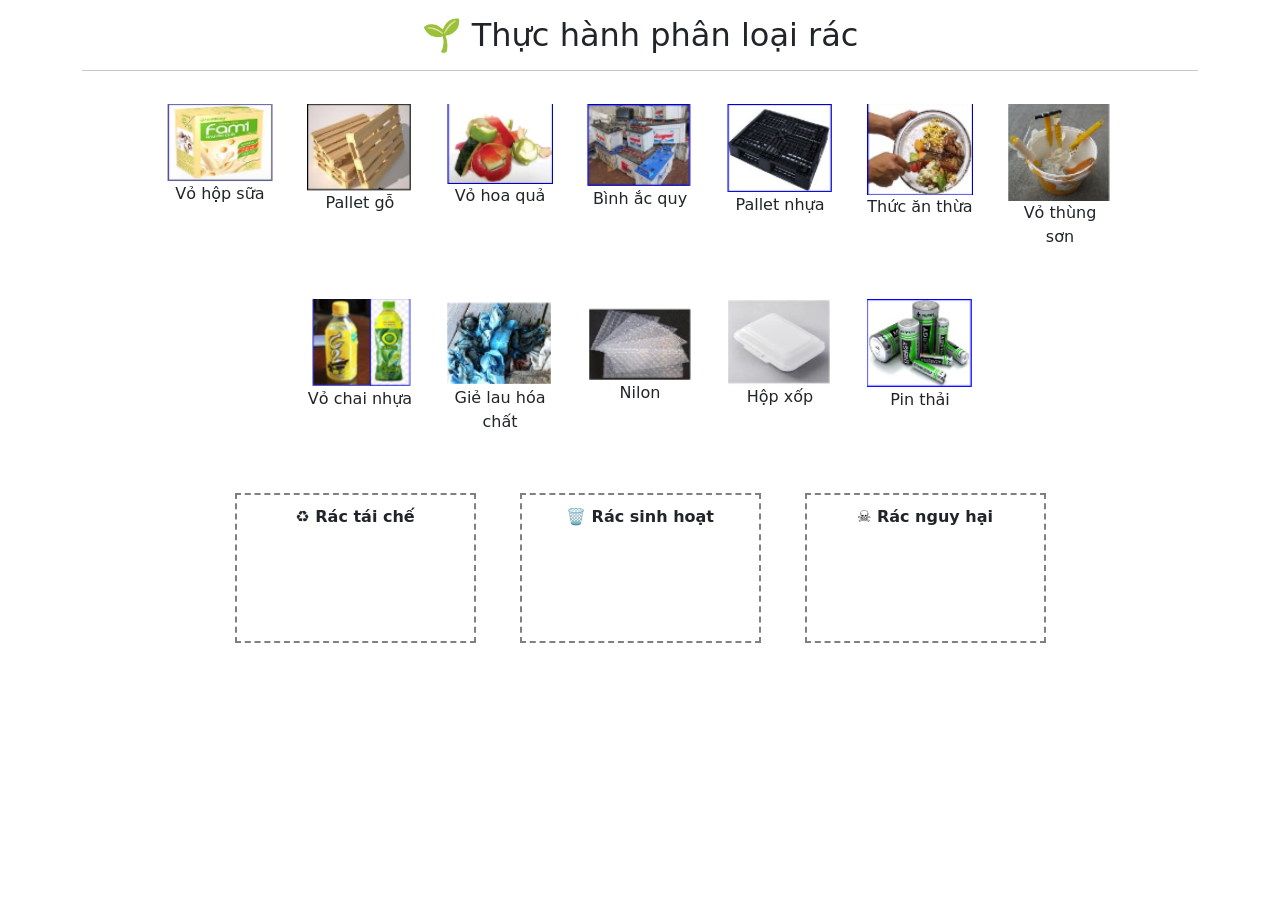
==== index.html @ 9d5d7d84 "test" ====
<!DOCTYPE html>
<html>
<head>
<meta charset="UTF-8">
<title>Phân loại rác</title>

<link href="https://cdn.jsdelivr.net/npm/bootstrap@5.3.0/dist/css/bootstrap.min.css" rel="stylesheet">
<link rel="stylesheet" href="/style.css">

</head>

<body class="container text-center">

<h2 class="mt-3">🌱 Thực hành phân loại rác</h2>

<!-- ✅ Nút check (ẩn ban đầu) -->
<button id="checkBtn" class="btn btn-primary mt-3" style="display:none;">
    ✅ Kiểm tra
</button>

<hr>

<!-- ✅ DANH SÁCH ẢNH -->
<div id="images" class="d-flex flex-wrap justify-content-center mt-3">

    <!-- ✅ DANH SÁCH FULL 12 ẢNH -->

    <div class="item" draggable="true" data-name="fami.jpg">
        <img src="/images/fami.jpg">
        <p>Vỏ hộp sữa</p>
    </div>

    <div class="item" draggable="true" data-name="pallet_go.jpg">
        <img src="/images/pallet_go.jpg">
        <p>Pallet gỗ</p>
    </div>

    <div class="item" draggable="true" data-name="vo_hoa_qua.jpg">
        <img src="/images/vo_hoa_qua.jpg">
        <p>Vỏ hoa quả</p>
    </div>

    <div class="item" draggable="true" data-name="ac_quy.jpg">
        <img src="/images/ac_quy.jpg">
        <p>Bình ắc quy</p>
    </div>

    <div class="item" draggable="true" data-name="pallet_nhua.jpg">
        <img src="/images/pallet_nhua.jpg">
        <p>Pallet nhựa</p>
    </div>

    <div class="item" draggable="true" data-name="thuc_an.jpg">
        <img src="/images/thuc_an.jpg">
        <p>Thức ăn thừa</p>
    </div>

    <div class="item" draggable="true" data-name="son.jpg">
        <img src="/images/son.jpg">
        <p>Vỏ thùng sơn</p>
    </div>

    <div class="item" draggable="true" data-name="chai_nhua.jpg">
        <img src="/images/chai_nhua.jpg">
        <p>Vỏ chai nhựa</p>
    </div>

    <div class="item" draggable="true" data-name="rac_hoa_chat.jpg">
        <img src="/images/rac_hoa_chat.jpg">
        <p>Giẻ lau hóa chất</p>
    </div>

    <div class="item" draggable="true" data-name="nilon.jpg">
        <img src="/images/nilon.jpg">
        <p>Nilon</p>
    </div>

    <div class="item" draggable="true" data-name="hop_xop.jpg">
        <img src="/images/hop_xop.jpg">
        <p>Hộp xốp</p>
    </div>

    <div class="item" draggable="true" data-name="pin.jpg">
        <img src="/images/pin.jpg">
        <p>Pin thải</p>
    </div>

</div>
<div class="row mt-3 justify-content-center">
    <div class="col-3">
        <div class="box" data-type="recycle">♻️ Rác tái chế</div>
    </div>

    <div class="col-3">
        <div class="box" data-type="organic">🗑️ Rác sinh hoạt</div>
    </div>

    <div class="col-3">
        <div class="box" data-type="hazard">☠️ Rác nguy hại</div>
    </div>
</div>

<!-- ✅ POPUP KẾT QUẢ -->
<div class="modal fade" id="resultModal" tabindex="-1">
  <div class="modal-dialog">
    <div class="modal-content">

      <div class="modal-header">
        <h5 class="modal-title">Kết quả</h5>
        <button type="button" class="btn-close" data-bs-dismiss="modal"></button>
      </div>

      <div class="modal-body text-center">
        <h3 id="resultText"></h3>
      </div>

      <div class="modal-footer">
        <button class="btn btn-secondary" data-bs-dismiss="modal">Đóng</button>
      </div>

    </div>
  </div>
</div>

<!-- ✅ JS Bootstrap -->
<script src="https://cdn.jsdelivr.net/npm/bootstrap@5.3.0/dist/js/bootstrap.bundle.min.js"></script>

<script src="/script.js"></script>

</body>
</html>
---- style.css ----
.item {
    width: 120px;
    margin: 10px;
    padding: 5px;
    border: 2px solid transparent;
    cursor: grab;
}

.item img {
    width: 100%;
}

.box {
    border: 2px dashed gray;
    min-height: 150px;
    padding: 10px;
    margin: 10px;
    font-weight: bold;
}
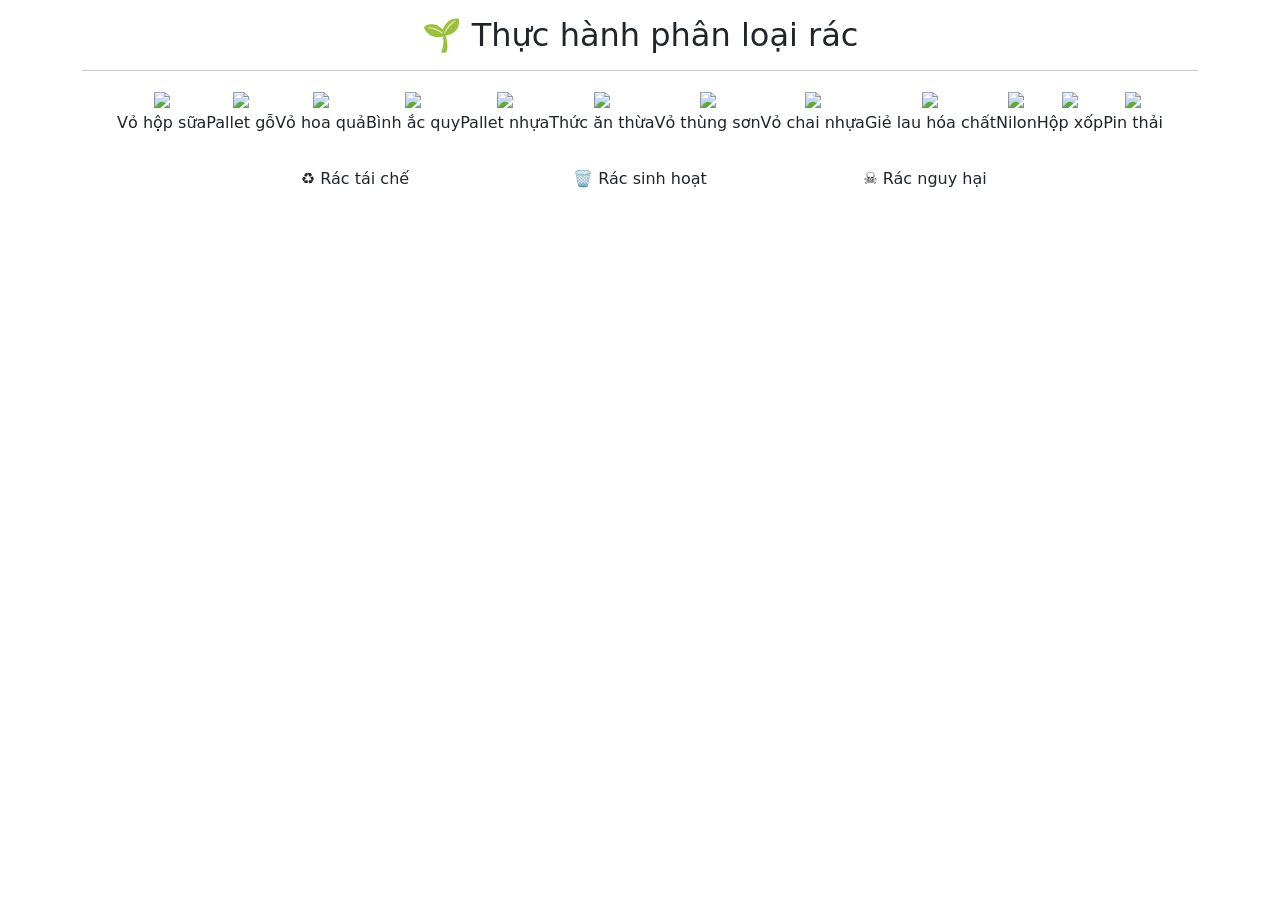
==== commit 2eb8a60e: "update" ====
--- a/index.html
+++ b/index.html
@@ -5,7 +5,10 @@
 <title>Phân loại rác</title>
 
 <link href="https://cdn.jsdelivr.net/npm/bootstrap@5.3.0/dist/css/bootstrap.min.css" rel="stylesheet">
-<link rel="stylesheet" href="/style.css">
+
+<base href="/ten-repo/">
+
+<link rel="stylesheet" href="style.css">
 
 </head>
 
@@ -26,62 +29,62 @@
     <!-- ✅ DANH SÁCH FULL 12 ẢNH -->
 
     <div class="item" draggable="true" data-name="fami.jpg">
-        <img src="/images/fami.jpg">
+        <img src="images/fami.jpg">
         <p>Vỏ hộp sữa</p>
     </div>
 
     <div class="item" draggable="true" data-name="pallet_go.jpg">
-        <img src="/images/pallet_go.jpg">
+        <img src="images/pallet_go.jpg">
         <p>Pallet gỗ</p>
     </div>
 
     <div class="item" draggable="true" data-name="vo_hoa_qua.jpg">
-        <img src="/images/vo_hoa_qua.jpg">
+        <img src="images/vo_hoa_qua.jpg">
         <p>Vỏ hoa quả</p>
     </div>
 
     <div class="item" draggable="true" data-name="ac_quy.jpg">
-        <img src="/images/ac_quy.jpg">
+        <img src="images/ac_quy.jpg">
         <p>Bình ắc quy</p>
     </div>
 
     <div class="item" draggable="true" data-name="pallet_nhua.jpg">
-        <img src="/images/pallet_nhua.jpg">
+        <img src="images/pallet_nhua.jpg">
         <p>Pallet nhựa</p>
     </div>
 
     <div class="item" draggable="true" data-name="thuc_an.jpg">
-        <img src="/images/thuc_an.jpg">
+        <img src="images/thuc_an.jpg">
         <p>Thức ăn thừa</p>
     </div>
 
     <div class="item" draggable="true" data-name="son.jpg">
-        <img src="/images/son.jpg">
+        <img src="images/son.jpg">
         <p>Vỏ thùng sơn</p>
     </div>
 
     <div class="item" draggable="true" data-name="chai_nhua.jpg">
-        <img src="/images/chai_nhua.jpg">
+        <img src="images/chai_nhua.jpg">
         <p>Vỏ chai nhựa</p>
     </div>
 
     <div class="item" draggable="true" data-name="rac_hoa_chat.jpg">
-        <img src="/images/rac_hoa_chat.jpg">
+        <img src="images/rac_hoa_chat.jpg">
         <p>Giẻ lau hóa chất</p>
     </div>
 
     <div class="item" draggable="true" data-name="nilon.jpg">
-        <img src="/images/nilon.jpg">
+        <img src="images/nilon.jpg">
         <p>Nilon</p>
     </div>
 
     <div class="item" draggable="true" data-name="hop_xop.jpg">
-        <img src="/images/hop_xop.jpg">
+        <img src="images/hop_xop.jpg">
         <p>Hộp xốp</p>
     </div>
 
     <div class="item" draggable="true" data-name="pin.jpg">
-        <img src="/images/pin.jpg">
+        <img src="images/pin.jpg">
         <p>Pin thải</p>
     </div>
 
@@ -125,7 +128,7 @@
 <!-- ✅ JS Bootstrap -->
 <script src="https://cdn.jsdelivr.net/npm/bootstrap@5.3.0/dist/js/bootstrap.bundle.min.js"></script>
 
-<script src="/script.js"></script>
+<script src="script.js"></script>
 
 </body>
 </html>
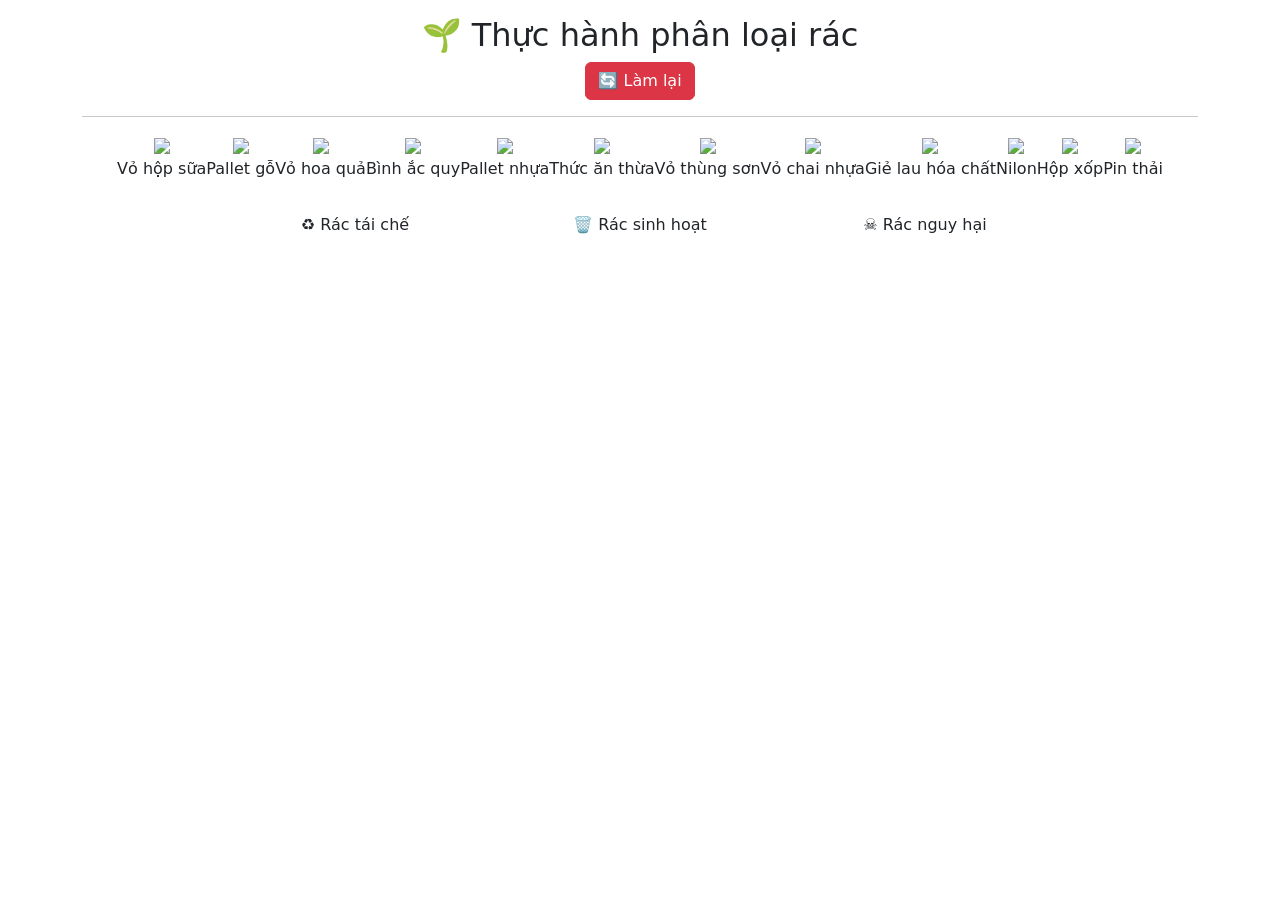
==== commit 283777b0: "update" ====
--- a/index.html
+++ b/index.html
@@ -1,134 +1,139 @@
 <!DOCTYPE html>
 <html>
+
 <head>
-<meta charset="UTF-8">
-<title>Phân loại rác</title>
+    <meta charset="UTF-8">
+    <title>Phân loại rác</title>
 
-<link href="https://cdn.jsdelivr.net/npm/bootstrap@5.3.0/dist/css/bootstrap.min.css" rel="stylesheet">
+    <link href="https://cdn.jsdelivr.net/npm/bootstrap@5.3.0/dist/css/bootstrap.min.css" rel="stylesheet">
 
-<base href="/ten-repo/">
+    <base href="/phan_loai_rac/">
 
-<link rel="stylesheet" href="style.css">
+    <link rel="stylesheet" href="style.css">
 
 </head>
 
 <body class="container text-center">
 
-<h2 class="mt-3">🌱 Thực hành phân loại rác</h2>
+    <h2 class="mt-3">🌱 Thực hành phân loại rác</h2>
 
-<!-- ✅ Nút check (ẩn ban đầu) -->
-<button id="checkBtn" class="btn btn-primary mt-3" style="display:none;">
-    ✅ Kiểm tra
-</button>
+    <!-- ✅ Nút check (ẩn ban đầu) -->
+    <button id="checkBtn" class="btn btn-primary mt-3" style="display:none;">
+        ✅ Kiểm tra
+    </button>
+    <button id="resetBtn" class="btn btn-danger">
+        🔄 Làm lại
+    </button>
 
-<hr>
+    <hr>
 
-<!-- ✅ DANH SÁCH ẢNH -->
-<div id="images" class="d-flex flex-wrap justify-content-center mt-3">
+    <!-- ✅ DANH SÁCH ẢNH -->
+    <div id="images" class="d-flex flex-wrap justify-content-center mt-3">
 
-    <!-- ✅ DANH SÁCH FULL 12 ẢNH -->
+        <!-- ✅ DANH SÁCH FULL 12 ẢNH -->
 
-    <div class="item" draggable="true" data-name="fami.jpg">
-        <img src="images/fami.jpg">
-        <p>Vỏ hộp sữa</p>
+        <div class="item" draggable="true" data-name="fami.jpg">
+            <img src="/phan_loai_rac/images/fami.jpg">
+            <p>Vỏ hộp sữa</p>
+        </div>
+
+        <div class="item" draggable="true" data-name="pallet_go.jpg">
+            <img src="/phan_loai_rac/images/pallet_go.jpg">
+            <p>Pallet gỗ</p>
+        </div>
+
+        <div class="item" draggable="true" data-name="vo_hoa_qua.jpg">
+            <img src="/phan_loai_rac/images/vo_hoa_qua.jpg">
+            <p>Vỏ hoa quả</p>
+        </div>
+
+        <div class="item" draggable="true" data-name="ac_quy.jpg">
+            <img src="/phan_loai_rac/images/ac_quy.jpg">
+            <p>Bình ắc quy</p>
+        </div>
+
+        <div class="item" draggable="true" data-name="pallet_nhua.jpg">
+            <img src="/phan_loai_rac/images/pallet_nhua.jpg">
+            <p>Pallet nhựa</p>
+        </div>
+
+        <div class="item" draggable="true" data-name="thuc_an.jpg">
+            <img src="/phan_loai_rac/images/thuc_an.jpg">
+            <p>Thức ăn thừa</p>
+        </div>
+
+        <div class="item" draggable="true" data-name="son.jpg">
+            <img src="/phan_loai_rac/images/son.jpg">
+            <p>Vỏ thùng sơn</p>
+        </div>
+
+        <div class="item" draggable="true" data-name="chai_nhua.jpg">
+            <img src="/phan_loai_rac/images/chai_nhua.jpg">
+            <p>Vỏ chai nhựa</p>
+        </div>
+
+        <div class="item" draggable="true" data-name="rac_hoa_chat.jpg">
+            <img src="/phan_loai_rac/images/rac_hoa_chat.jpg">
+            <p>Giẻ lau hóa chất</p>
+        </div>
+
+        <div class="item" draggable="true" data-name="nilon.jpg">
+            <img src="/phan_loai_rac/images/nilon.jpg">
+            <p>Nilon</p>
+        </div>
+
+        <div class="item" draggable="true" data-name="hop_xop.jpg">
+            <img src="/phan_loai_rac/images/hop_xop.jpg">
+            <p>Hộp xốp</p>
+        </div>
+
+        <div class="item" draggable="true" data-name="pin.jpg">
+            <img src="/phan_loai_rac/images/pin.jpg">
+            <p>Pin thải</p>
+        </div>
+
+    </div>
+    <div class="row mt-3 justify-content-center">
+        <div class="col-3">
+            <div class="box" data-type="recycle">♻️ Rác tái chế</div>
+        </div>
+
+        <div class="col-3">
+            <div class="box" data-type="organic">🗑️ Rác sinh hoạt</div>
+        </div>
+
+        <div class="col-3">
+            <div class="box" data-type="hazard">☠️ Rác nguy hại</div>
+        </div>
     </div>
 
-    <div class="item" draggable="true" data-name="pallet_go.jpg">
-        <img src="images/pallet_go.jpg">
-        <p>Pallet gỗ</p>
+    <!-- ✅ POPUP KẾT QUẢ -->
+    <div class="modal fade" id="resultModal" tabindex="-1">
+        <div class="modal-dialog">
+            <div class="modal-content">
+
+                <div class="modal-header">
+                    <h5 class="modal-title">Kết quả</h5>
+                    <button type="button" class="btn-close" data-bs-dismiss="modal"></button>
+                </div>
+
+                <div class="modal-body text-center">
+                    <h3 id="resultText"></h3>
+                </div>
+
+                <div class="modal-footer">
+                    <button class="btn btn-secondary" data-bs-dismiss="modal">Đóng</button>
+                </div>
+
+            </div>
+        </div>
     </div>
 
-    <div class="item" draggable="true" data-name="vo_hoa_qua.jpg">
-        <img src="images/vo_hoa_qua.jpg">
-        <p>Vỏ hoa quả</p>
-    </div>
+    <!-- ✅ JS Bootstrap -->
+    <script src="https://cdn.jsdelivr.net/npm/bootstrap@5.3.0/dist/js/bootstrap.bundle.min.js"></script>
 
-    <div class="item" draggable="true" data-name="ac_quy.jpg">
-        <img src="images/ac_quy.jpg">
-        <p>Bình ắc quy</p>
-    </div>
-
-    <div class="item" draggable="true" data-name="pallet_nhua.jpg">
-        <img src="images/pallet_nhua.jpg">
-        <p>Pallet nhựa</p>
-    </div>
-
-    <div class="item" draggable="true" data-name="thuc_an.jpg">
-        <img src="images/thuc_an.jpg">
-        <p>Thức ăn thừa</p>
-    </div>
-
-    <div class="item" draggable="true" data-name="son.jpg">
-        <img src="images/son.jpg">
-        <p>Vỏ thùng sơn</p>
-    </div>
-
-    <div class="item" draggable="true" data-name="chai_nhua.jpg">
-        <img src="images/chai_nhua.jpg">
-        <p>Vỏ chai nhựa</p>
-    </div>
-
-    <div class="item" draggable="true" data-name="rac_hoa_chat.jpg">
-        <img src="images/rac_hoa_chat.jpg">
-        <p>Giẻ lau hóa chất</p>
-    </div>
-
-    <div class="item" draggable="true" data-name="nilon.jpg">
-        <img src="images/nilon.jpg">
-        <p>Nilon</p>
-    </div>
-
-    <div class="item" draggable="true" data-name="hop_xop.jpg">
-        <img src="images/hop_xop.jpg">
-        <p>Hộp xốp</p>
-    </div>
-
-    <div class="item" draggable="true" data-name="pin.jpg">
-        <img src="images/pin.jpg">
-        <p>Pin thải</p>
-    </div>
-
-</div>
-<div class="row mt-3 justify-content-center">
-    <div class="col-3">
-        <div class="box" data-type="recycle">♻️ Rác tái chế</div>
-    </div>
-
-    <div class="col-3">
-        <div class="box" data-type="organic">🗑️ Rác sinh hoạt</div>
-    </div>
-
-    <div class="col-3">
-        <div class="box" data-type="hazard">☠️ Rác nguy hại</div>
-    </div>
-</div>
-
-<!-- ✅ POPUP KẾT QUẢ -->
-<div class="modal fade" id="resultModal" tabindex="-1">
-  <div class="modal-dialog">
-    <div class="modal-content">
-
-      <div class="modal-header">
-        <h5 class="modal-title">Kết quả</h5>
-        <button type="button" class="btn-close" data-bs-dismiss="modal"></button>
-      </div>
-
-      <div class="modal-body text-center">
-        <h3 id="resultText"></h3>
-      </div>
-
-      <div class="modal-footer">
-        <button class="btn btn-secondary" data-bs-dismiss="modal">Đóng</button>
-      </div>
-
-    </div>
-  </div>
-</div>
-
-<!-- ✅ JS Bootstrap -->
-<script src="https://cdn.jsdelivr.net/npm/bootstrap@5.3.0/dist/js/bootstrap.bundle.min.js"></script>
-
-<script src="script.js"></script>
+    <script src="script.js"></script>
 
 </body>
+
 </html>
--- a/style.css
+++ b/style.css
@@ -17,3 +17,20 @@
     margin: 10px;
     font-weight: bold;
 }
+/* ✅ fix mobile kéo không bị scroll */
+.item {
+  touch-action: none;
+  user-select: none;
+}
+
+/* ✅ khi đang kéo */
+.item.dragging {
+  opacity: 0.6;
+  transform: scale(1.05);
+  pointer-events: none;
+}
+
+/* ✅ mượt hơn trên mobile */
+.box {
+  -webkit-user-select: none;
+}
